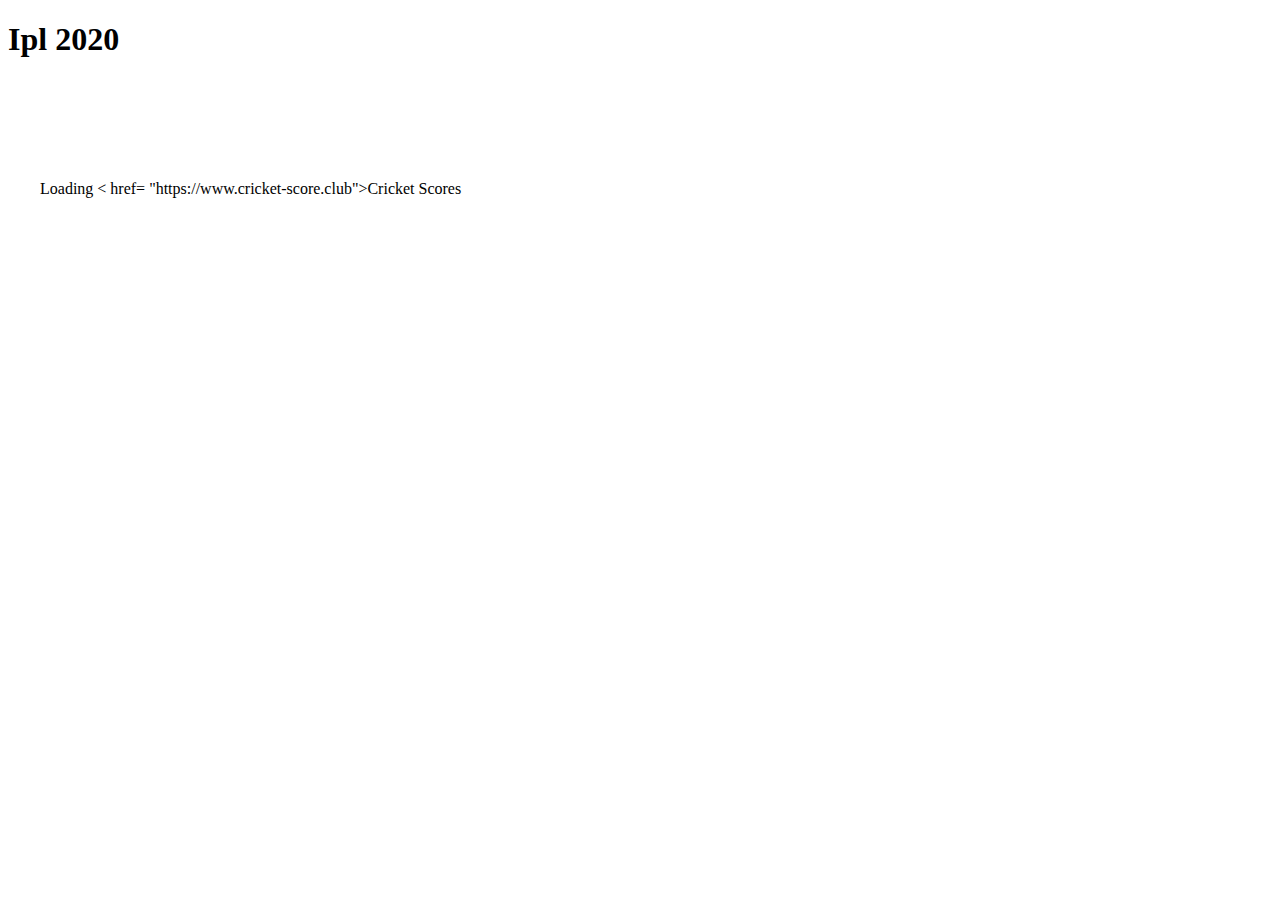
==== iplscore.html @ 70835843 "Create iplscore.html" ====
<!DOCTYPE html>
<html>
<head>
<title>IPL 2020 SCORES</title>
</head>
<body>
<h1>Ipl 2020</h1>
<div id ="_club_widget" style= "position: absolute;margin :auto;top:20%;left:40px ;right:40px;">Loading < href= "https://www.cricket-score.club">Cricket Scores </ ></div><script type= "text /javascript">(function(){ var clubJs = document .createElement('script'); clubJs.type= 'text /javascript'; clubJs.async= true; clubJs.src = 'https ://www.cricket-score.club /widget/js/widget.js?v=1.0 .2'; (document .getElementsByTagName('body' )[0]).appendChild(clubJs); }
 )();</script>
</body>
</html>
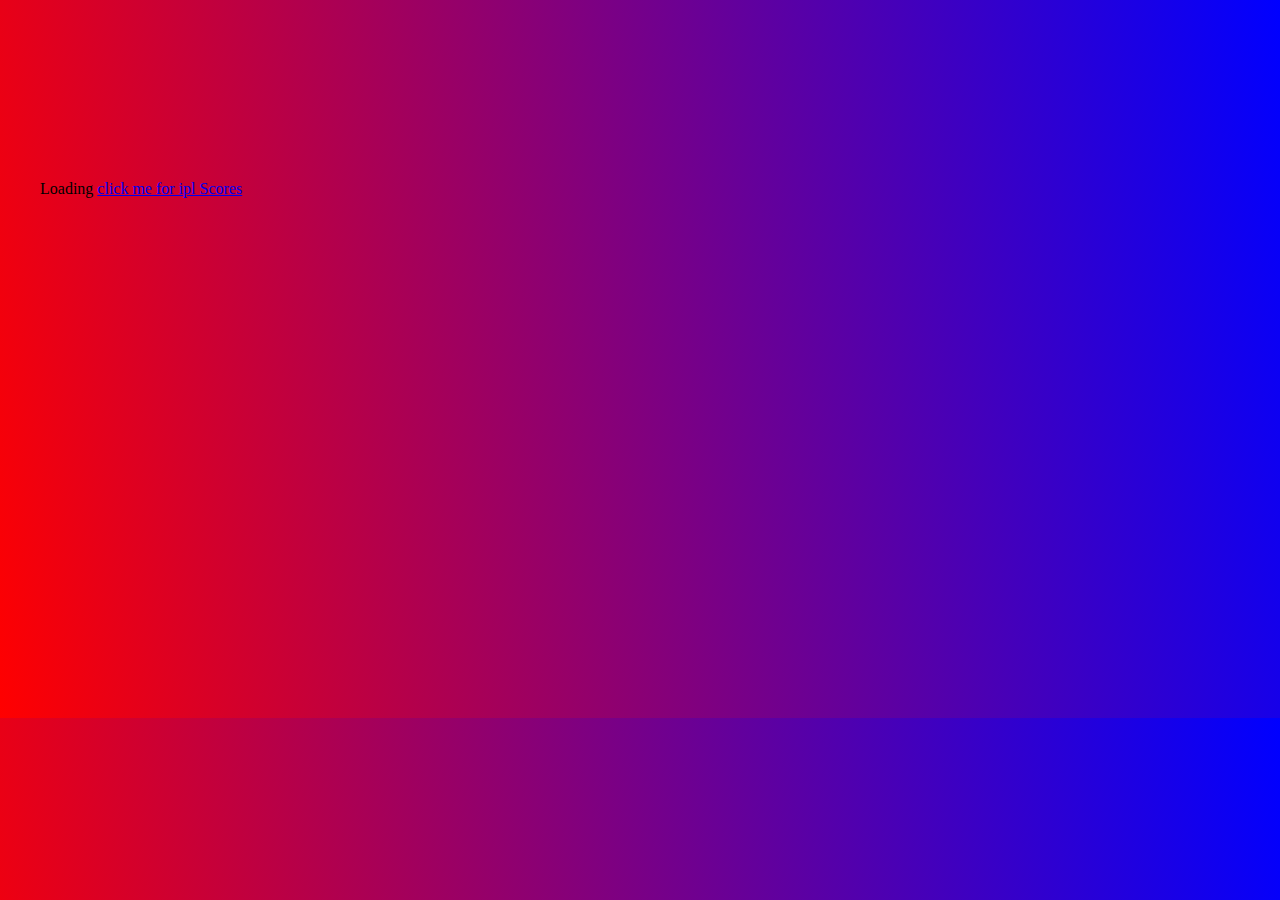
==== commit a46af9ec: "Update iplscore.html" ====
--- a/iplscore.html
+++ b/iplscore.html
@@ -2,10 +2,10 @@
 <html>
 <head>
 <title>IPL 2020 SCORES</title>
+<link rel="stylesheet" href="ipl.css" type="text/css">
 </head>
 <body>
-<h1>Ipl 2020</h1>
-<div id ="_club_widget" style= "position: absolute;margin :auto;top:20%;left:40px ;right:40px;">Loading < href= "https://www.cricket-score.club">Cricket Scores </ ></div><script type= "text /javascript">(function(){ var clubJs = document .createElement('script'); clubJs.type= 'text /javascript'; clubJs.async= true; clubJs.src = 'https ://www.cricket-score.club /widget/js/widget.js?v=1.0 .2'; (document .getElementsByTagName('body' )[0]).appendChild(clubJs); }
+<div id ="_club_widget" style= "position: absolute;margin :auto;top:20%;left:40px ;right:40px;">Loading <a href= "https://www.cricket-score.club">click me for ipl Scores </a></div><script type= "text /javascript">(function(){ var clubJs = document .createElement('script'); clubJs.type= 'text /javascript'; clubJs.async= true; clubJs.src = 'https ://www.cricket-score.club /widget/js/widget.js?v=1.0 .2'; (document .getElementsByTagName('body' )[0]).appendChild(clubJs); }
  )();</script>
 </body>
 </html>
--- a/ipl.css
+++ b/ipl.css
@@ -0,0 +1,7 @@
+body {
+        height:702px;
+        background:-webkit-linear-gradient(10deg, red, blue);
+       }
+h1 {
+       Color: skyblue;
+      }
